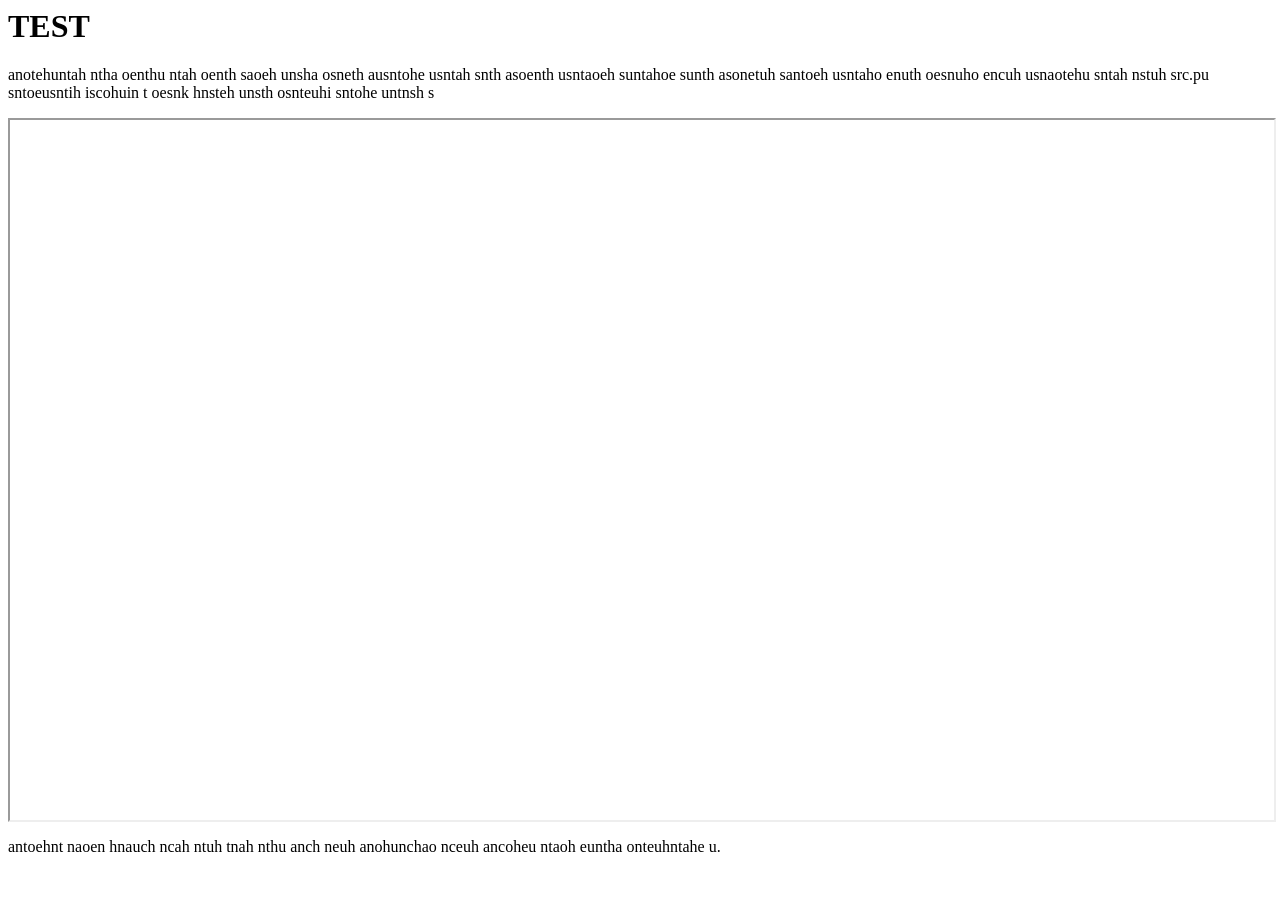
==== test-iframe.html @ c5e03384 "initial files" ====
<html>
    <head></head>
    <body>
        <h1>TEST</h1>
        <p>anotehuntah ntha oenthu ntah oenth saoeh unsha osneth ausntohe usntah snth asoenth usntaoeh suntahoe sunth asonetuh santoeh usntaho enuth oesnuho encuh usnaotehu sntah nstuh src.pu sntoeusntih iscohuin t oesnk hnsteh unsth osnteuhi sntohe untnsh s</p>
        <iframe style="height: 700px; width: 100%" src="https://cornell-gis.github.io/cwmi-compost-map/" allowfullscreen></iframe>
        <p>antoehnt naoen hnauch ncah ntuh tnah nthu anch neuh anohunchao nceuh ancoheu ntaoh euntha onteuhntahe u.</p>
    </body>
</html>
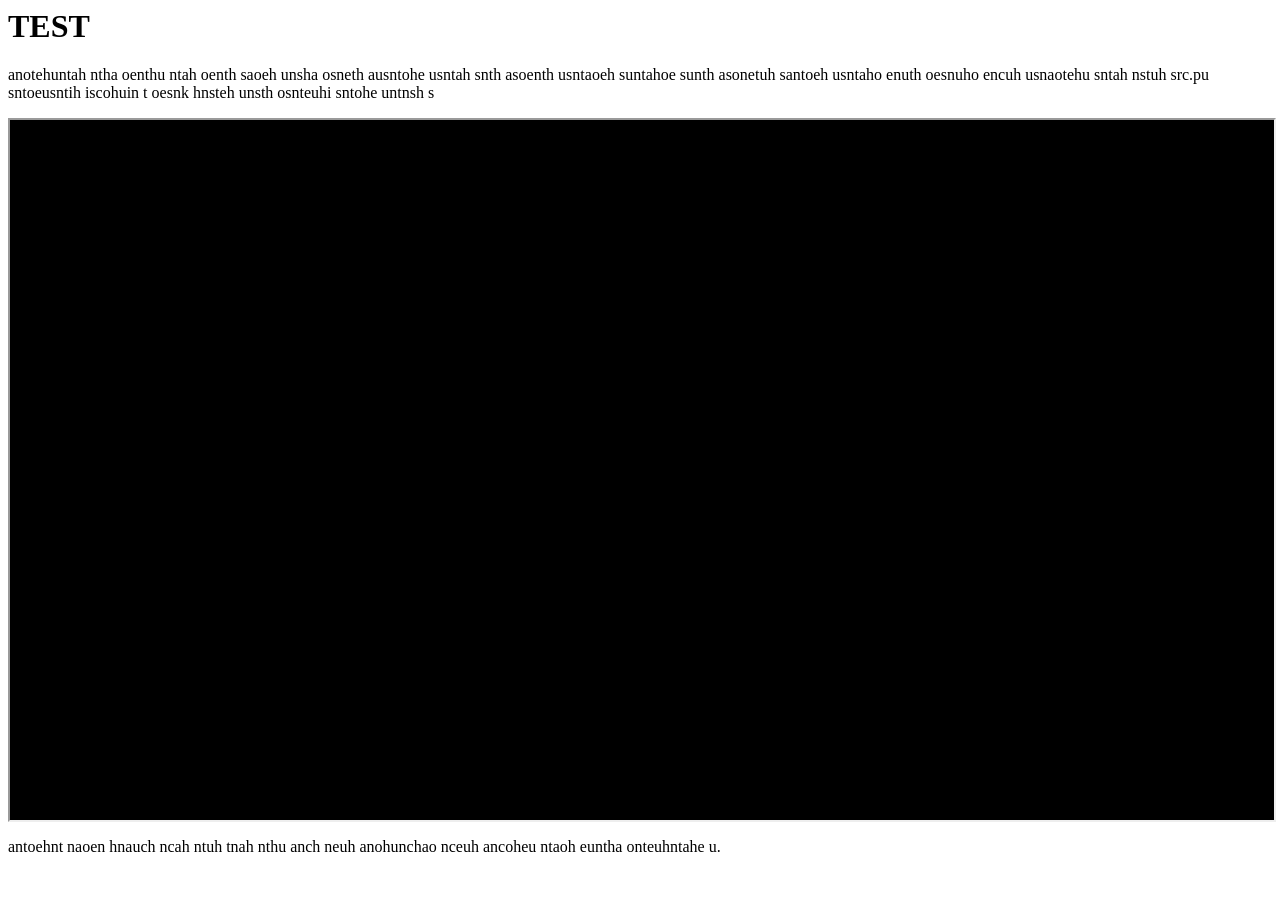
==== commit df7be612: "fix nys orthos at 2023 for Tompkins" ====
--- a/test-iframe.html
+++ b/test-iframe.html
@@ -3,7 +3,7 @@
     <body>
         <h1>TEST</h1>
         <p>anotehuntah ntha oenthu ntah oenth saoeh unsha osneth ausntohe usntah snth asoenth usntaoeh suntahoe sunth asonetuh santoeh usntaho enuth oesnuho encuh usnaotehu sntah nstuh src.pu sntoeusntih iscohuin t oesnk hnsteh unsth osnteuhi sntohe untnsh s</p>
-        <iframe style="height: 700px; width: 100%" src="https://cornell-gis.github.io/cwmi-compost-map/" allowfullscreen></iframe>
+        <iframe style="height: 700px; width: 100%" src="https://cornell-gis.github.io/cornell-campus-tree-map/" allowfullscreen></iframe>
         <p>antoehnt naoen hnauch ncah ntuh tnah nthu anch neuh anohunchao nceuh ancoheu ntaoh euntha onteuhntahe u.</p>
     </body>
 </html>
